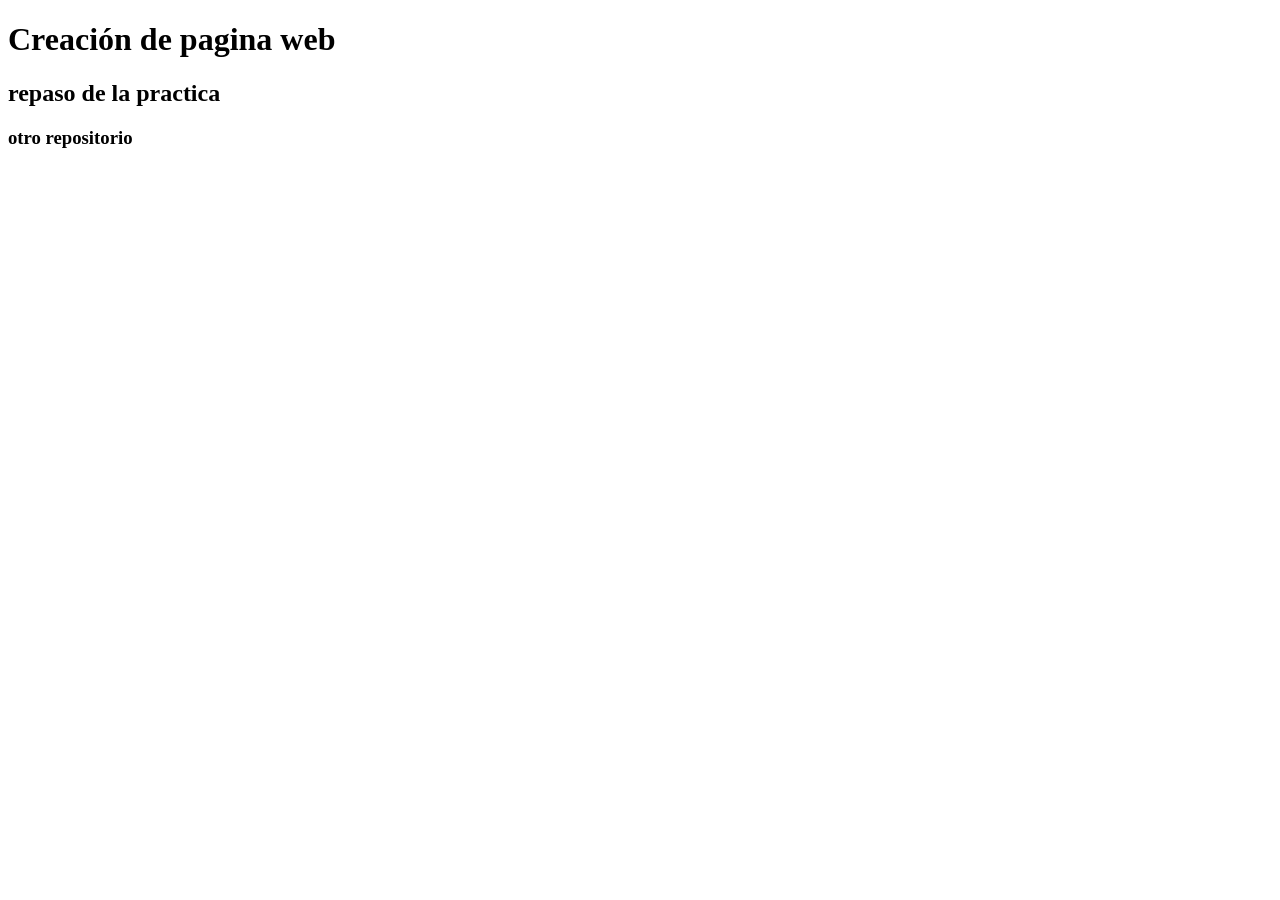
==== html/index.html @ dfeae68d "Se modifica repo" ====
<!DOCTYPE html>
<html lang="en">
<head>
    <meta charset="UTF-8">
    <meta name="viewport" content="width=device-width, initial-scale=1.0">
    <title>Oscarin</title>
</head>
<body>
    <h1>Creación de pagina web</h1>
    <h2>repaso de la practica</h2>
    <h3>otro repositorio</h3>
</body>
</html>
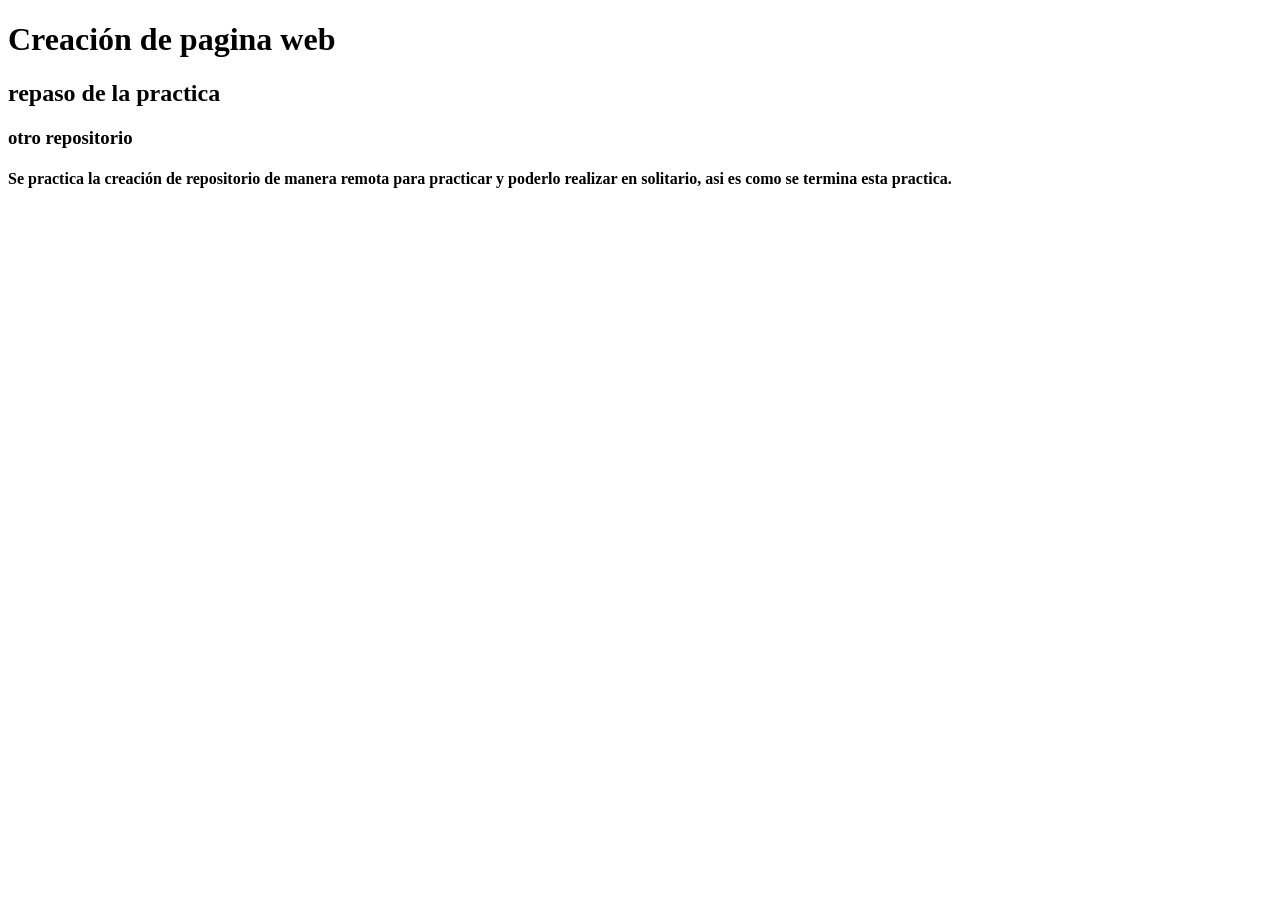
==== commit f4b160cb: "Update index.html añadimos mas info" ====
--- a/html/index.html
+++ b/html/index.html
@@ -9,5 +9,6 @@
     <h1>Creación de pagina web</h1>
     <h2>repaso de la practica</h2>
     <h3>otro repositorio</h3>
+     <h4>Se practica la creación de repositorio de manera remota para practicar y poderlo realizar en solitario, asi es como se termina esta practica.</h4>
 </body>
-</html>+</html>
